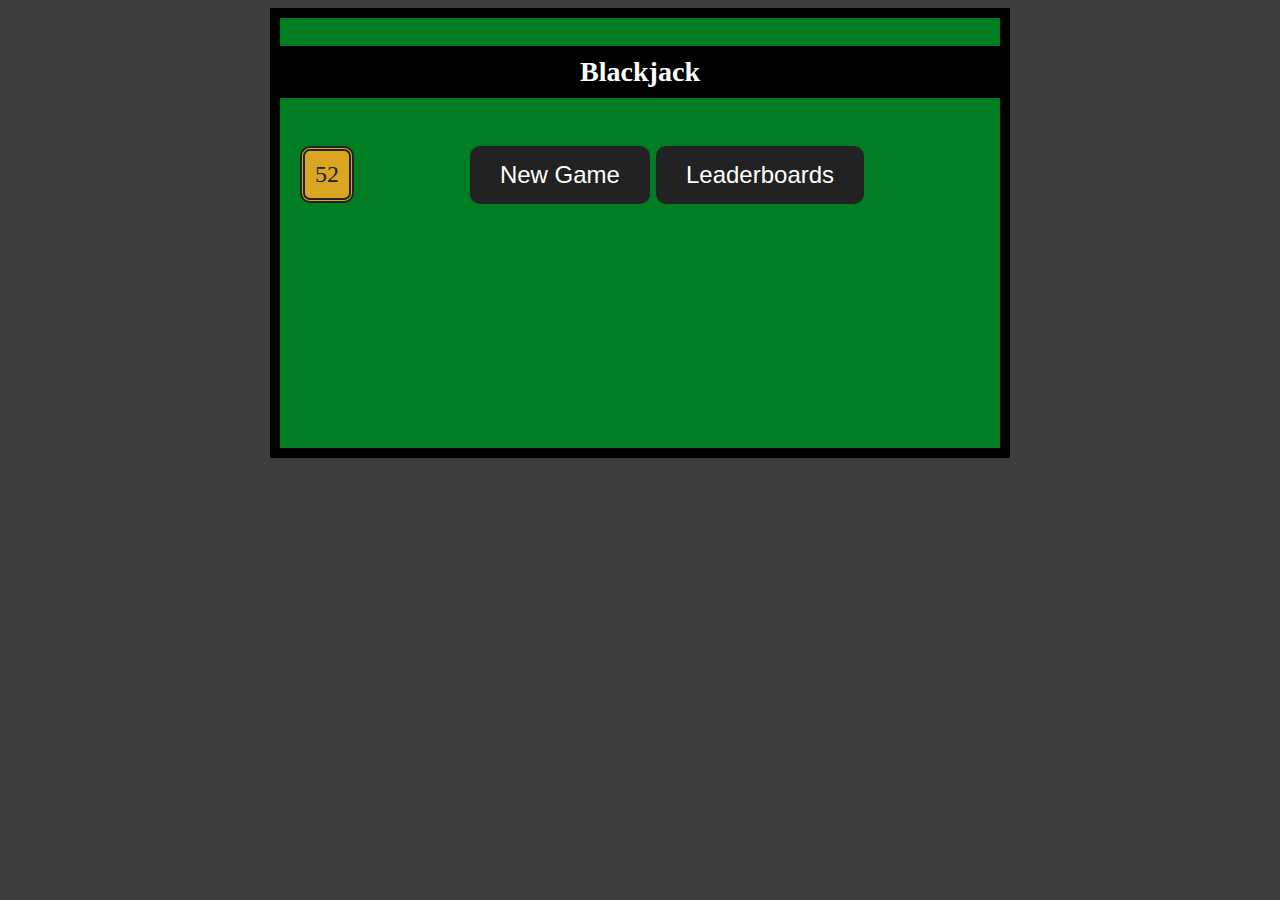
==== src/main/resources/static/blackjack.html @ b6257d22 "added button for leaderboards" ====
<!DOCTYPE html>
<html lang="en">


<head> <!-- header begins here -->
  <meta charset="utf-8">
  <meta name="viewport" content="width=device-width, initial-scale=1">
  <meta name="description" content="">
  <meta name="author" content="">

  <link href="./style.css" rel="stylesheet">

</head> <!-- header ends here -->





<body>
	<div class="game">
		<h3>Blackjack</h3>
		<div class="game-body">
			<input type="button" id="btnStart" class="btn" value="New Game" onclick="startblackjack()">
			<input type="button" id="btnLeaderboard" class="btn" value="Leaderboards" onclick="window.location.href='leaderboard.html'">
			<div id="game-options" style="display:none">
				<input type="button" class="btn" value="hit" onclick="hit()">
				<input type="button" class="btn" value="stay" onclick="stay()">
			</div>
			<div class="winner" id="winner"></div>
			<div id="deck" class="deck">
				<div id="deckcount">52</div>
			</div>
			<div id="players" class="players"></div>
			<div class="clear"></div>
		</div>
	</div>

  <footer>
    <script src="./src/main/utils/Card.js"></script>
    <script src="./src/main/utils/Deck.js"></script>
    <script src="./src/main/data/BlackJackPlayerState.js"></script>
	<script src="./src/main/logging/BlackJackPlayerStateLogger.js"></script>
	<script src="./src/main/view/BlackJackPlayerView.js"></script>
	<script src="./src/main/controls/BlackJackPlayer.js"></script>
    <script src="./src/main/data/BlackJackGameState.js"></script>
	<script src="./src/main/logging/BlackJackGameStateLogger.js"></script>
	<script src="./src/main/view/BlackJackGameView.js"></script>
    <script src="./src/main/controls/BlackJackGame.js"></script>
	<script src="./app.js"></script>
  </footer>
</body>
---- src/main/resources/static/style.css ----
/* TO-DO: hide House hand (card backs?), reveal House hand after round, determine when tied, automate House hand's stay points, add responsive CSS. */

body {
	background-color: #3d3d3d;
}

#id {
	color: inherit;
}

.ninja {
	display: none;
}

.game {
	width: 720px;
	border: solid 1px #ddd;
	margin: 0 auto;
	background: #007e23;
	border: solid 10px;
	text-align: center;
	min-height: 430px;
	font-size: 1.5em;
}

.btn {
	border: none;
	padding: 15px 30px;
	border-radius: 10px;
	cursor: pointer;
	background: #222;
	color: white !important;
	font-size: 1em;
}

.btn:hover {
	background: #004910;
}

.game h3 {
	padding: 10px;
	background: black;
	color: white;
}

.game .game-body {
	padding: 20px;
}

.game .game-options {
	text-align: center;
}

.game .card {
	width: 50px;
	height: 80px;
	padding: 10px;
	border: solid 1px #222;
	background-color: gold;
	display: inline-block;
	border-radius: 10px;
	font-size: 10pt;
	text-align: center;
	margin: 3px;
	border: solid 3px;
	font-size: 1em;
}

.game .winner {
	display: inline-block;
	background: goldenrod;
	border: solid 5px #222;
	border-radius: 10px;
	padding: 5px 20px;
	margin: 0 auto;
	margin-top: 10px;
	display: none;
}

.players {
	width: 500px;
	margin: 0 auto;
	margin-top: 20px;
	text-align: center;
}

.player {
	width: 40%;
	border: solid 5px #222;
	border-radius: 10px;
	padding: 10px;
	display: inline-block;
	margin: 1%;
	vertical-align: top;
	background: #808080;
}

.player.active {
	border: dotted 5px gold;
}

.points {
	text-align: center;
	font-size: 20pt;
	font-weight: bold;
	margin: 10px;
}

.deck {
	float: left;
	background: goldenrod;
	color: #222;
	padding: 10px;
	border-radius: 10px;
	border: double 5px;
}
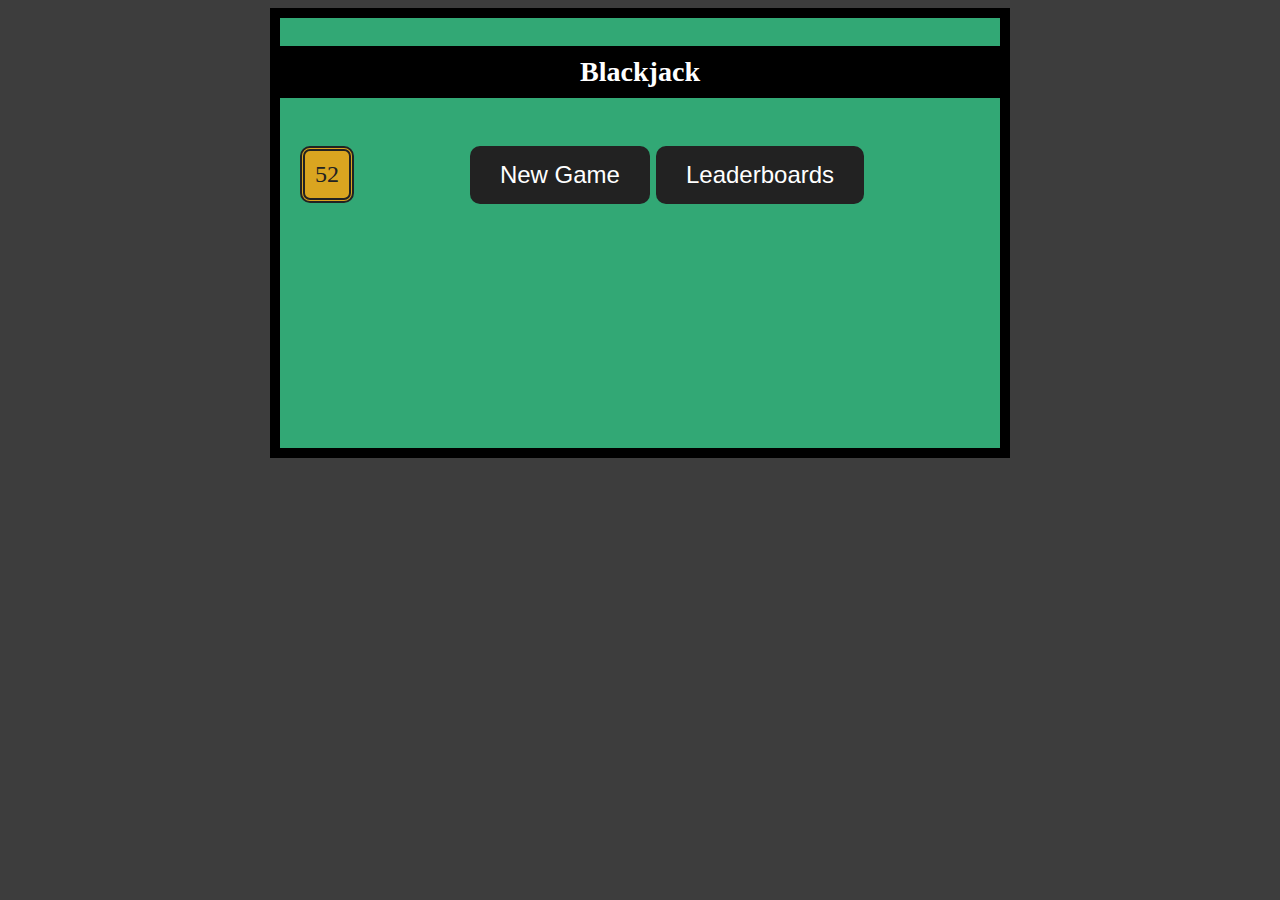
==== commit bd8658f5: "update" ====
--- a/src/main/resources/static/blackjack.html
+++ b/src/main/resources/static/blackjack.html
@@ -10,6 +10,10 @@
   <meta name="author" content="">
 
   <link href="./style.css" rel="stylesheet">
+  <script
+        src="https://code.jquery.com/jquery-3.4.1.js"
+        integrity="sha256-WpOohJOqMqqyKL9FccASB9O0KwACQJpFTUBLTYOVvVU="
+        crossorigin="anonymous"></script>
 
 </head> <!-- header ends here -->
 
@@ -37,6 +41,8 @@
 	</div>
 
   <footer>
+	<script src="./src/main/service/WinnerService.js"></script>
+  	<script src="./src/main/service/LoginService.js"></script>
     <script src="./src/main/utils/Card.js"></script>
     <script src="./src/main/utils/Deck.js"></script>
     <script src="./src/main/data/BlackJackPlayerState.js"></script>
--- a/src/main/resources/static/style.css
+++ b/src/main/resources/static/style.css
@@ -16,7 +16,7 @@
 	width: 720px;
 	border: solid 1px #ddd;
 	margin: 0 auto;
-	background: #007e23;
+	background: #32a875;
 	border: solid 10px;
 	text-align: center;
 	min-height: 430px;
@@ -114,3 +114,18 @@
 	border-radius: 10px;
 	border: double 5px;
 }
+
+<style>
+table {
+    width: 50%;
+}
+th {
+    background: #f1f1f1;
+    font-weight: bold;
+    padding: 6px;
+}
+td {
+    background: #f9f9f9;
+    padding: 6px;
+}
+</style>
